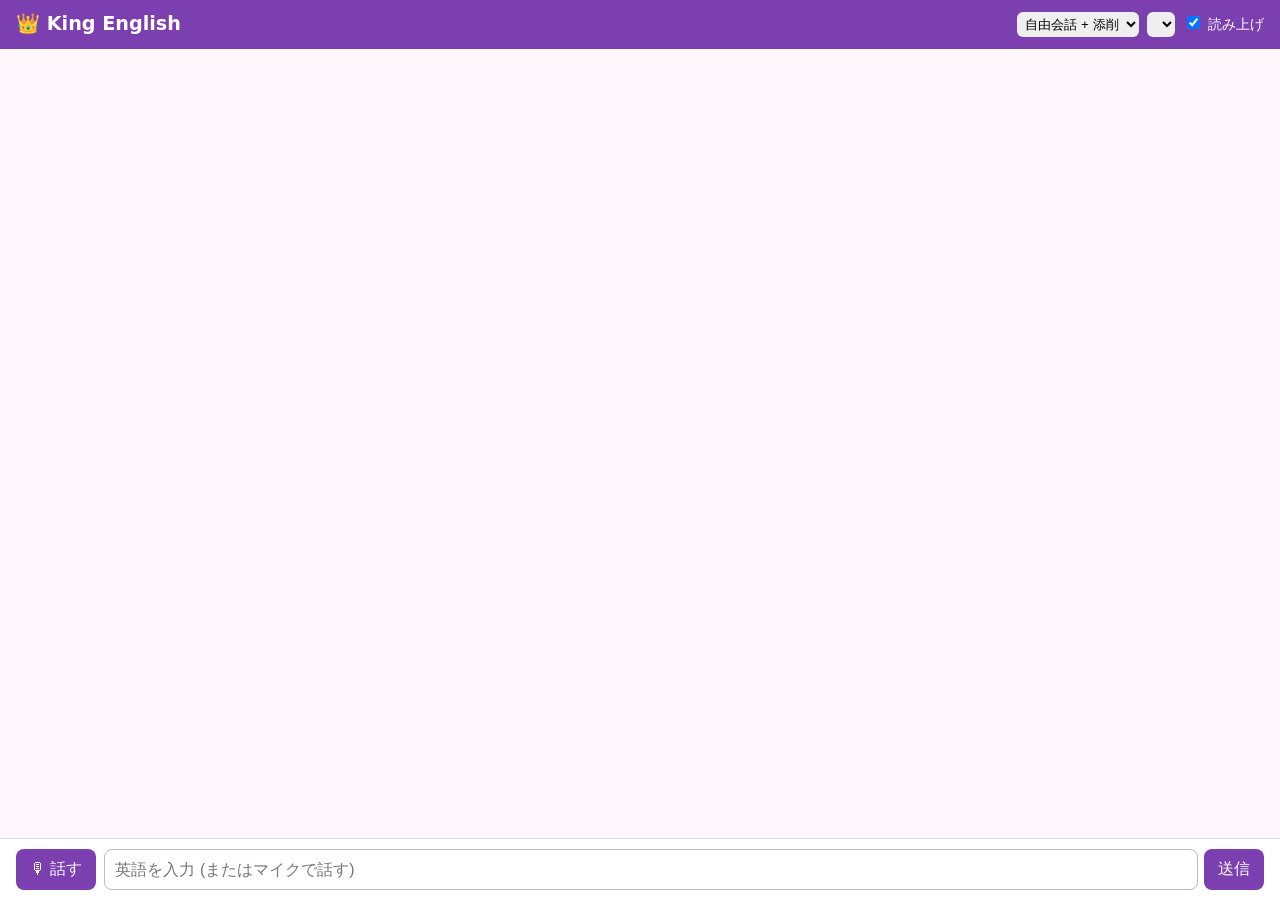
==== web/index.html @ 419db90f "Add browser version with local proxy server Web Speech API for STT/TTS, stdlib server proxying Claud" ====
<!doctype html>
<html lang="ja">
<head>
<meta charset="utf-8">
<meta name="viewport" content="width=device-width,initial-scale=1">
<title>King English</title>
<link rel="stylesheet" href="style.css">
</head>
<body>
<header>
  <h1>👑 King English</h1>
  <div class="controls">
    <select id="mode"><option value="chat">自由会話 + 添削</option><option value="pron">発音チェック</option></select>
    <select id="level"></select>
    <label><input type="checkbox" id="voiceOut" checked> 読み上げ</label>
  </div>
</header>
<div id="warn" hidden>このブラウザは音声認識に未対応よ。Chrome / Edge を使うか、下の入力欄にタイプしなさい。</div>
<main id="log" aria-live="polite"></main>
<section id="pronBox" hidden>
  <div id="target"></div>
  <div id="result"></div>
  <button id="nextBtn">次の文</button>
</section>
<footer>
  <button id="mic" title="押して話す">🎙 話す</button>
  <form id="form"><input id="text" autocomplete="off" placeholder="英語を入力 (またはマイクで話す)"><button>送信</button></form>
</footer>
<script src="pron.js"></script>
<script src="app.js"></script>
</body>
</html>
---- web/style.css ----
:root{--bg:#fff7fb;--ink:#2b2233;--king:#7b3fb0;--me:#e6f2ff;--k:#f3e8ff;--ok:#1a8f4a;--ng:#c0392b}
*{box-sizing:border-box}
body{margin:0;font:16px/1.5 system-ui,"Hiragino Sans",sans-serif;background:var(--bg);color:var(--ink);display:flex;flex-direction:column;height:100dvh}
header{display:flex;flex-wrap:wrap;gap:8px;justify-content:space-between;align-items:center;padding:10px 16px;background:var(--king);color:#fff}
h1{margin:0;font-size:1.2rem}
.controls{display:flex;gap:8px;align-items:center;font-size:.9rem}
select{padding:4px;border-radius:6px;border:0}
#warn{background:#fff3cd;padding:8px 16px}
main{flex:1;overflow-y:auto;padding:16px;display:flex;flex-direction:column;gap:10px}
.msg{max-width:min(640px,88%);padding:10px 14px;border-radius:14px;white-space:pre-wrap}
.msg.me{align-self:flex-end;background:var(--me)}
.msg.king{align-self:flex-start;background:var(--k)}
.msg.fb{align-self:flex-start;background:#fff;border:1px dashed var(--king);font-size:.92rem}
.msg small{display:block;color:#666}
.corr{color:var(--ok);font-weight:600}
#pronBox{padding:10px 16px;background:#fff;border-top:1px solid #ddd}
#target{font-size:1.3rem;font-weight:600}
#result{margin:6px 0;min-height:1.5em}
.w-ok{color:var(--ok)}.w-ng{color:var(--ng);font-weight:700}
footer{display:flex;gap:8px;padding:10px 16px;background:#fff;border-top:1px solid #ddd}
footer form{flex:1;display:flex;gap:6px}
input#text{flex:1;padding:10px;border:1px solid #bbb;border-radius:8px;font-size:1rem}
button{padding:10px 14px;border:0;border-radius:8px;background:var(--king);color:#fff;font-size:1rem;cursor:pointer}
button.rec{background:var(--ng)}
button:disabled{opacity:.5}
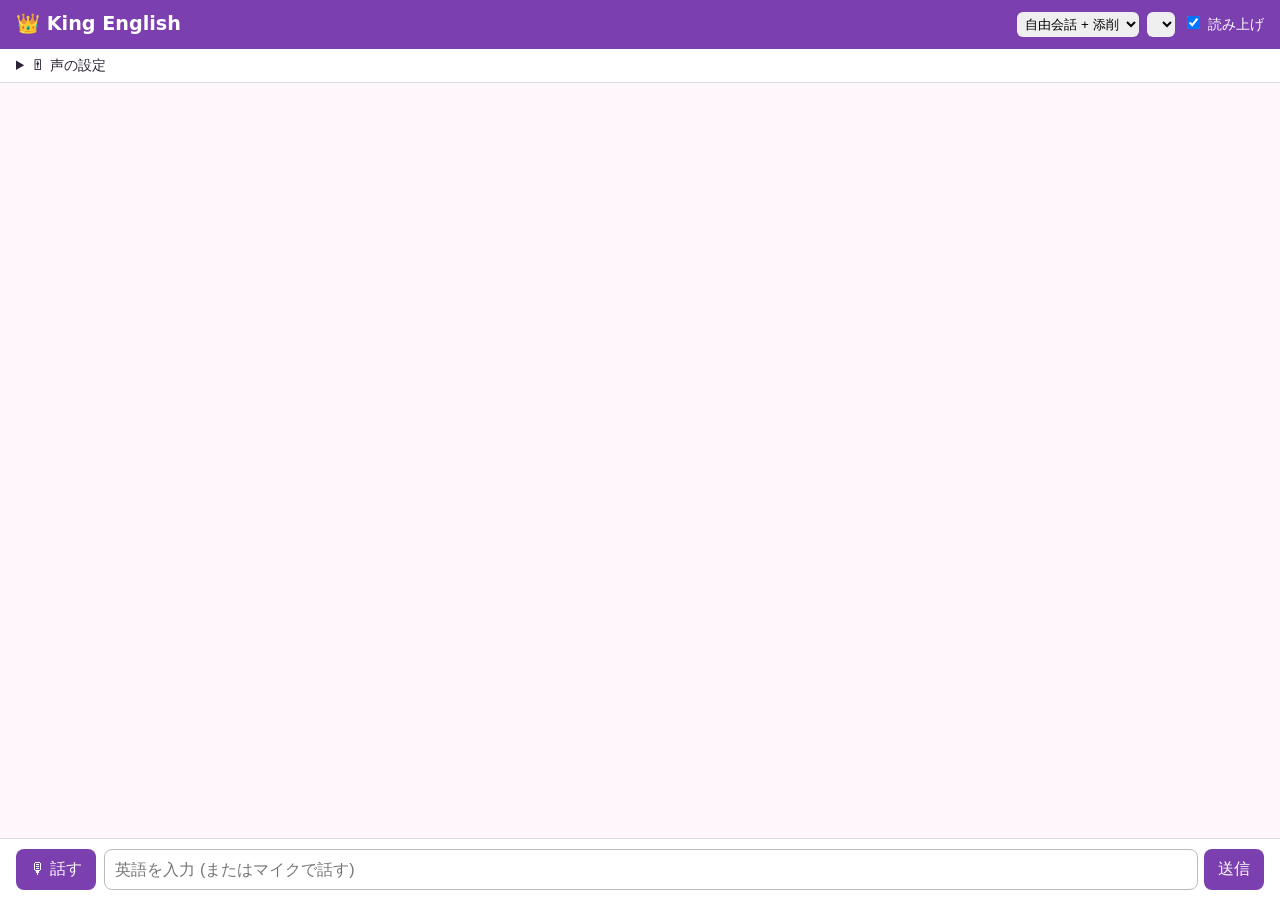
==== commit 1750d57f: "Add voice tuning: pitch/rate/voice selection in browser and TTS env settings Co-Authored-By: Claude " ====
--- a/web/index.html
+++ b/web/index.html
@@ -15,6 +15,17 @@
     <label><input type="checkbox" id="voiceOut" checked> 読み上げ</label>
   </div>
 </header>
+<details id="voiceSet">
+  <summary>🎚 声の設定</summary>
+  <div class="vs">
+    <label>日本語の声 <select id="jaVoice"></select></label>
+    <label>英語の声 <select id="enVoice"></select></label>
+    <label>高さ <input type="range" id="pitch" min="0.5" max="2" step="0.05" value="1"><output id="pitchV">1.0</output></label>
+    <label>速さ <input type="range" id="rate" min="0.6" max="1.6" step="0.05" value="1"><output id="rateV">1.0</output></label>
+    <button type="button" id="voiceTest">試し聞き</button>
+    <button type="button" id="voiceBright">元気なアイドル風</button>
+  </div>
+</details>
 <div id="warn" hidden>このブラウザは音声認識に未対応よ。Chrome / Edge を使うか、下の入力欄にタイプしなさい。</div>
 <main id="log" aria-live="polite"></main>
 <section id="pronBox" hidden>
--- a/web/style.css
+++ b/web/style.css
@@ -23,3 +23,8 @@
 button{padding:10px 14px;border:0;border-radius:8px;background:var(--king);color:#fff;font-size:1rem;cursor:pointer}
 button.rec{background:var(--ng)}
 button:disabled{opacity:.5}
+#voiceSet{padding:6px 16px;background:#fff;border-bottom:1px solid #ddd;font-size:.9rem}
+#voiceSet .vs{display:flex;flex-wrap:wrap;gap:10px;align-items:center;padding:8px 0}
+#voiceSet label{display:flex;gap:6px;align-items:center}
+#voiceSet select{max-width:200px;border:1px solid #bbb}
+#voiceSet button{padding:6px 10px;font-size:.9rem}
